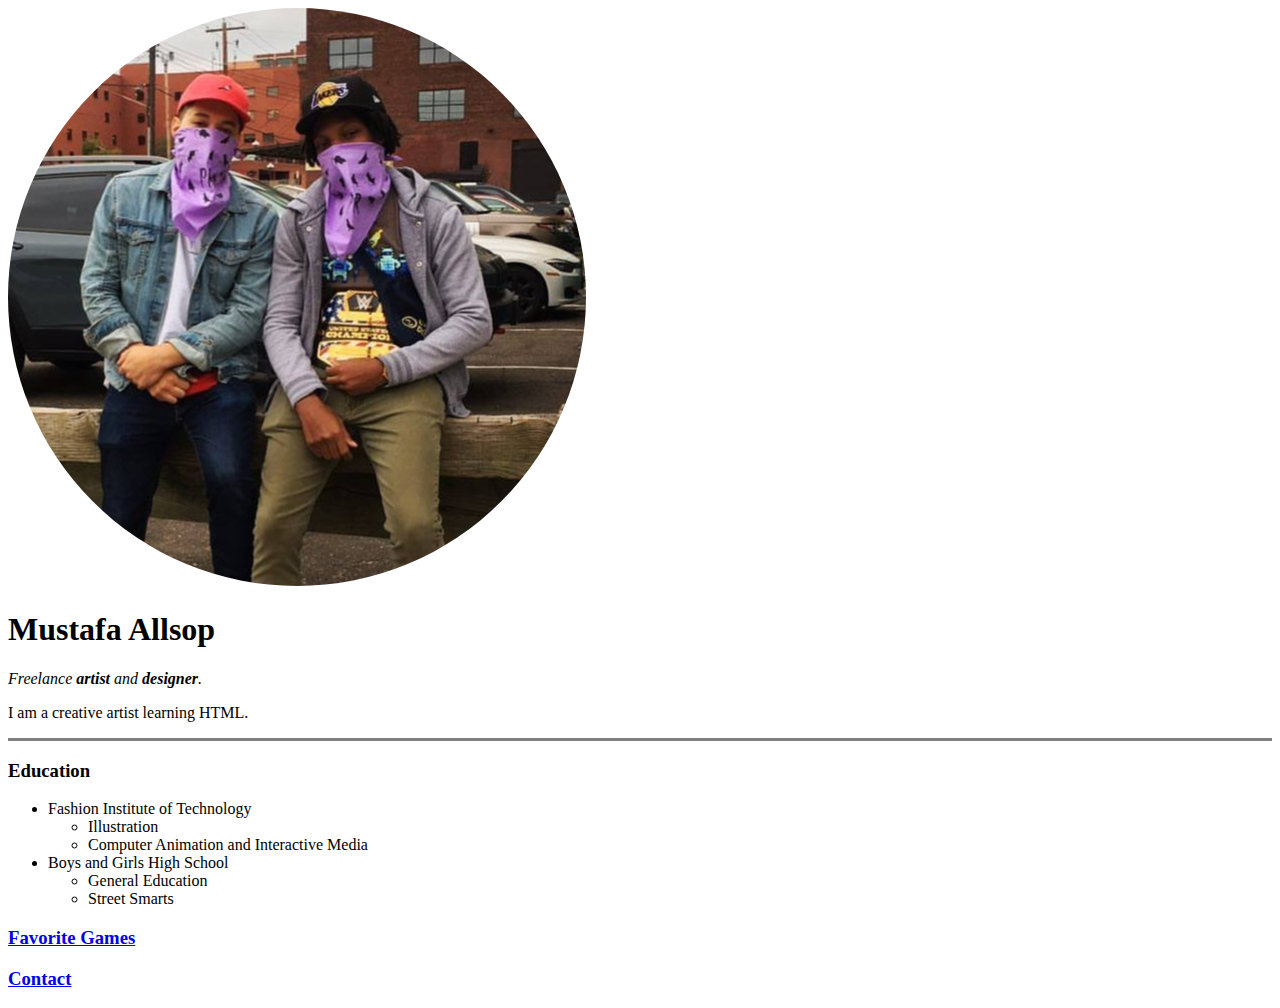
==== index.html @ 15439afd "Add initial cv website files" ====
<!DOCTYPE html>
<html lang="en" dir="ltr">

<head>
  <meta charset="utf-8">
  <title>Mustafa's Personal Site</title>
</head>

<body>
  <img src="images/profilePic.png" alt="Mustafa's Profile Picture">
  <h1>Mustafa Allsop</h1>
  <p><em>Freelance <strong>artist</strong> and <strong>designer</strong>.</em></p>
  <p>I am a creative artist learning HTML.</p>
  <hr size="3" noshade>
  <h3>Education</h3>
  <ul>
    <li>Fashion Institute of Technology
      <ul>
        <li>Illustration</li>
        <li>Computer Animation and Interactive Media</li>
      </ul>
    </li>
    <li>Boys and Girls High School
      <ul>
        <li>General Education</li>
        <li>Street Smarts</li>
      </ul>
    </li>
  </ul>
  <h3><a href="favoriteGames.html">Favorite Games</a></h3>
  <h3><a href="contact.html">Contact</a></h3>
</body>

</html>
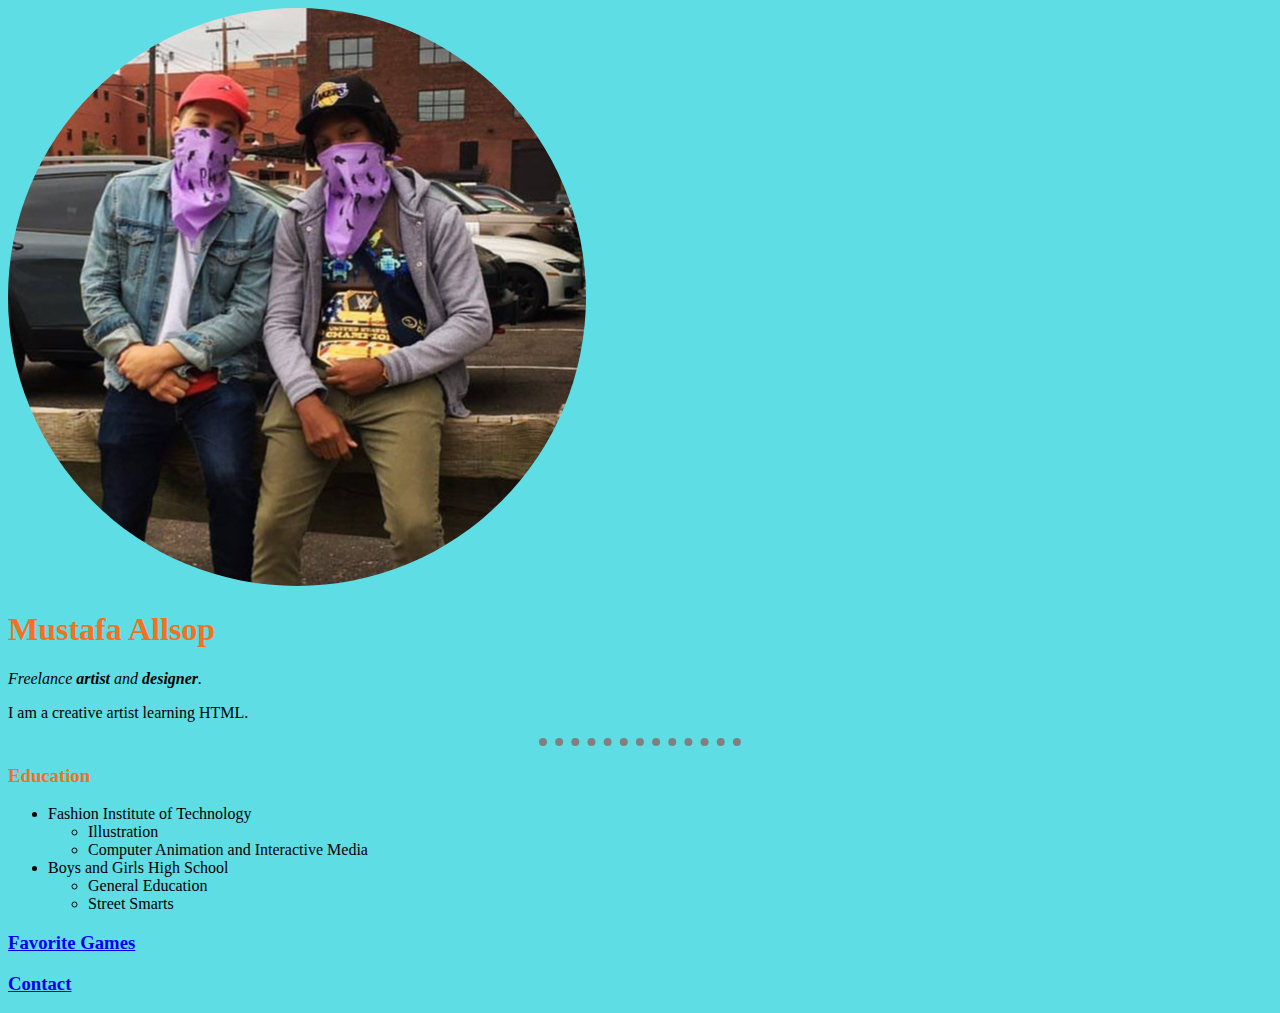
==== commit c55acb5f: "Add style with css files" ====
--- a/index.html
+++ b/index.html
@@ -4,6 +4,7 @@
 <head>
   <meta charset="utf-8">
   <title>Mustafa's Personal Site</title>
+  <link rel="stylesheet" href="css/styles.css">
 </head>
 
 <body>
@@ -11,7 +12,7 @@
   <h1>Mustafa Allsop</h1>
   <p><em>Freelance <strong>artist</strong> and <strong>designer</strong>.</em></p>
   <p>I am a creative artist learning HTML.</p>
-  <hr size="3" noshade>
+  <hr>
   <h3>Education</h3>
   <ul>
     <li>Fashion Institute of Technology
--- a/css/styles.css
+++ b/css/styles.css
@@ -0,0 +1,23 @@
+body
+{
+  background-color: #5fdde5;
+}
+
+h1
+{
+  color: #f37121;
+}
+
+h3
+{
+  color: #f37121;
+}
+
+hr
+{
+  border-style: none;
+  border-top-style: dotted;
+  border-color: grey;
+  border-width: 8px;
+  width: 16%;
+}
